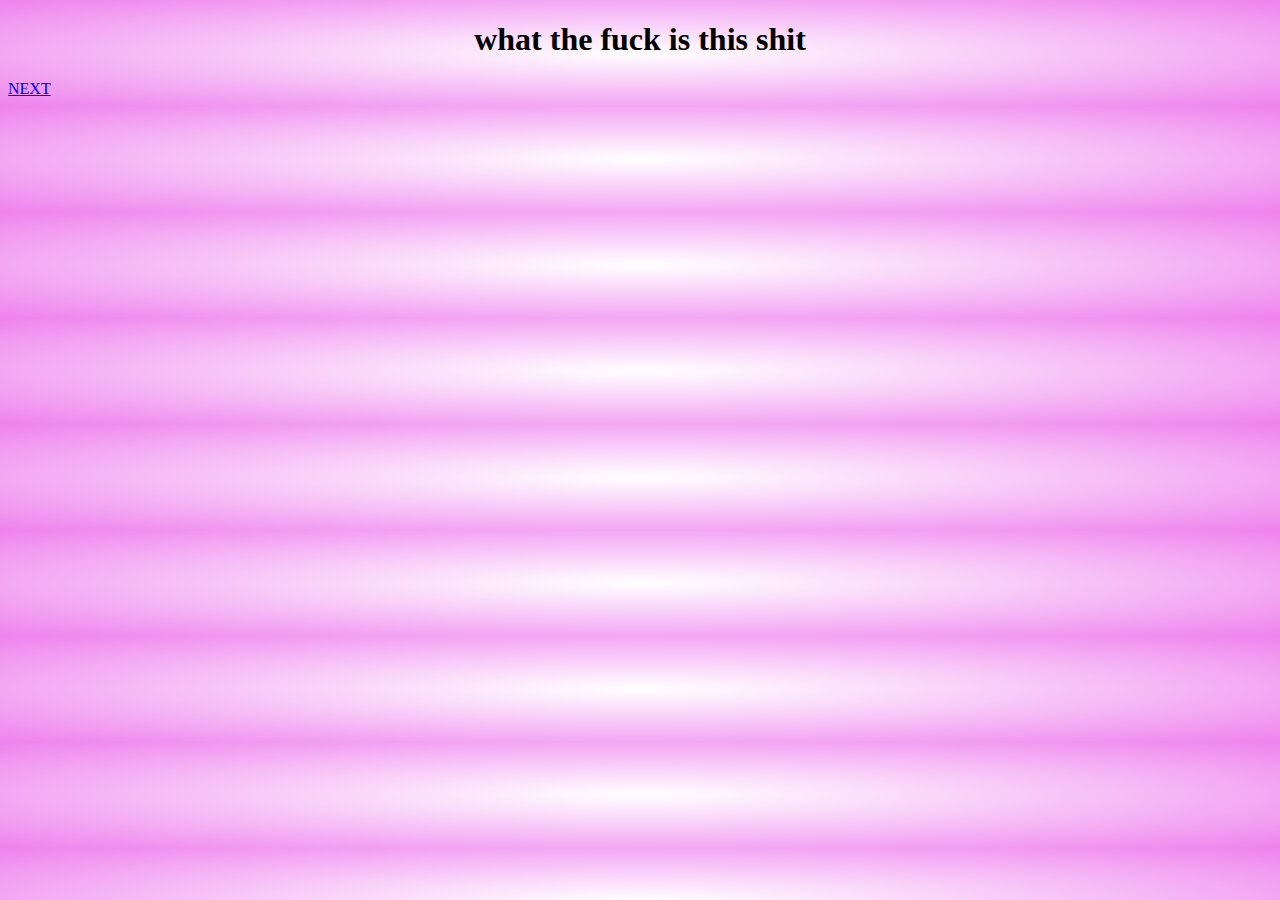
==== Index3.html @ ba2c3e67 "womp" ====
<!DOCTYPE html>
<html lang="en">
<head>
    <meta charset="UTF-8">
    <meta name="viewport" content="width=device-width, initial-scale=1.0">
    <title>Peanits</title>
    <link rel="stylesheet" href="style.css">
</head>
<h1 style="text-align: center;">what the fuck is this shit</h1>
<a href="index4.html">NEXT</a>
<body>
    
</body>
</html>
---- style.css ----
body {
    background: radial-gradient(white,violet)
}
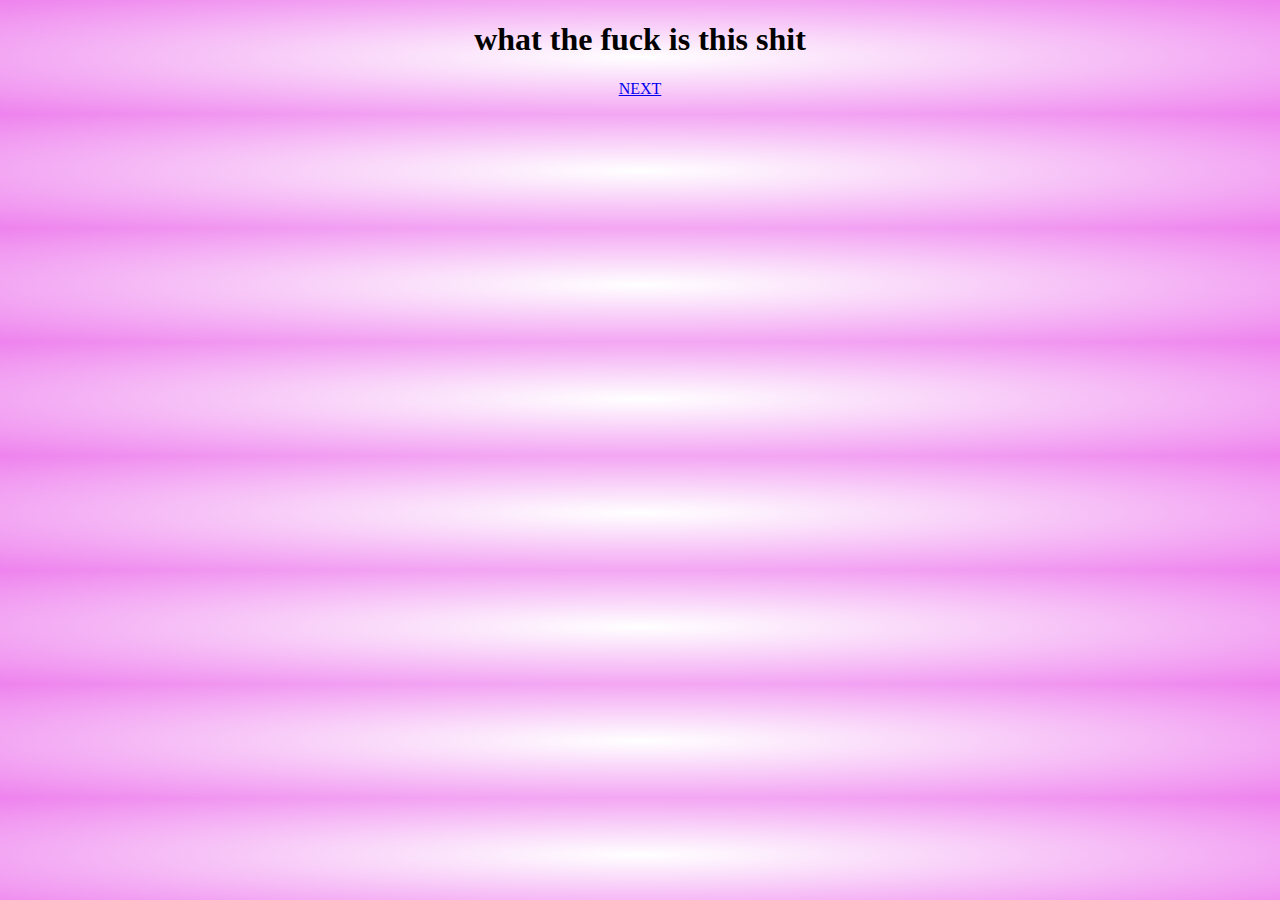
==== commit f2c57f2e: "boop" ====
--- a/Index3.html
+++ b/Index3.html
@@ -7,7 +7,7 @@
     <link rel="stylesheet" href="style.css">
 </head>
 <h1 style="text-align: center;">what the fuck is this shit</h1>
-<a href="index4.html">NEXT</a>
+<a href="index4.html"><p style="text-align: center;">NEXT</p></a>
 <body>
     
 </body>
